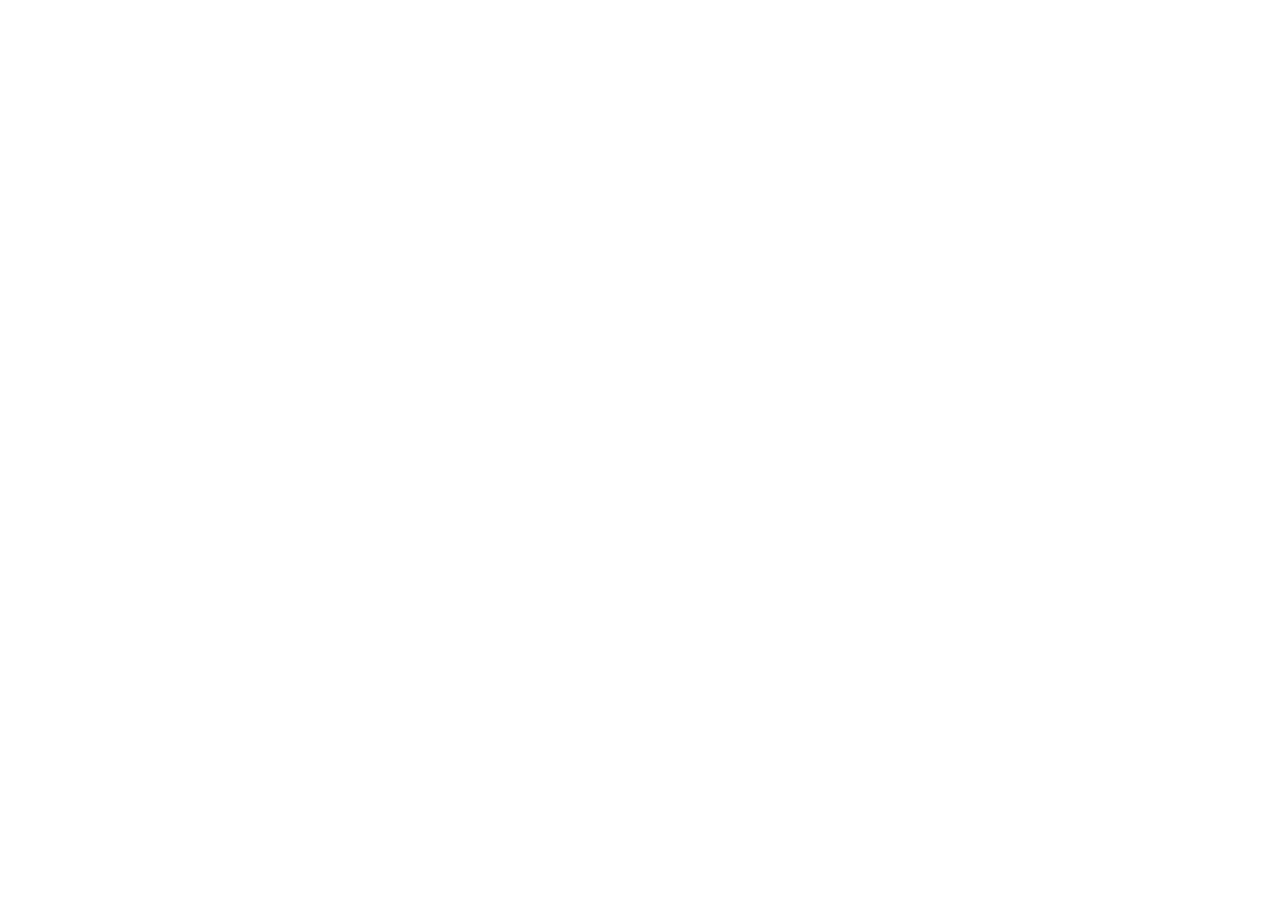
==== index.html @ e008097b "CSS_Selector" ====
<!DOCTYPE html>
<html lang="ko">
<head>
    <meta charset="UTF-8">
    <meta name="viewport" content="width=device-width, initial-scale=1.0">
    <title>CSS 선택자</title>
</head>
<body>
    
</body>
</html>
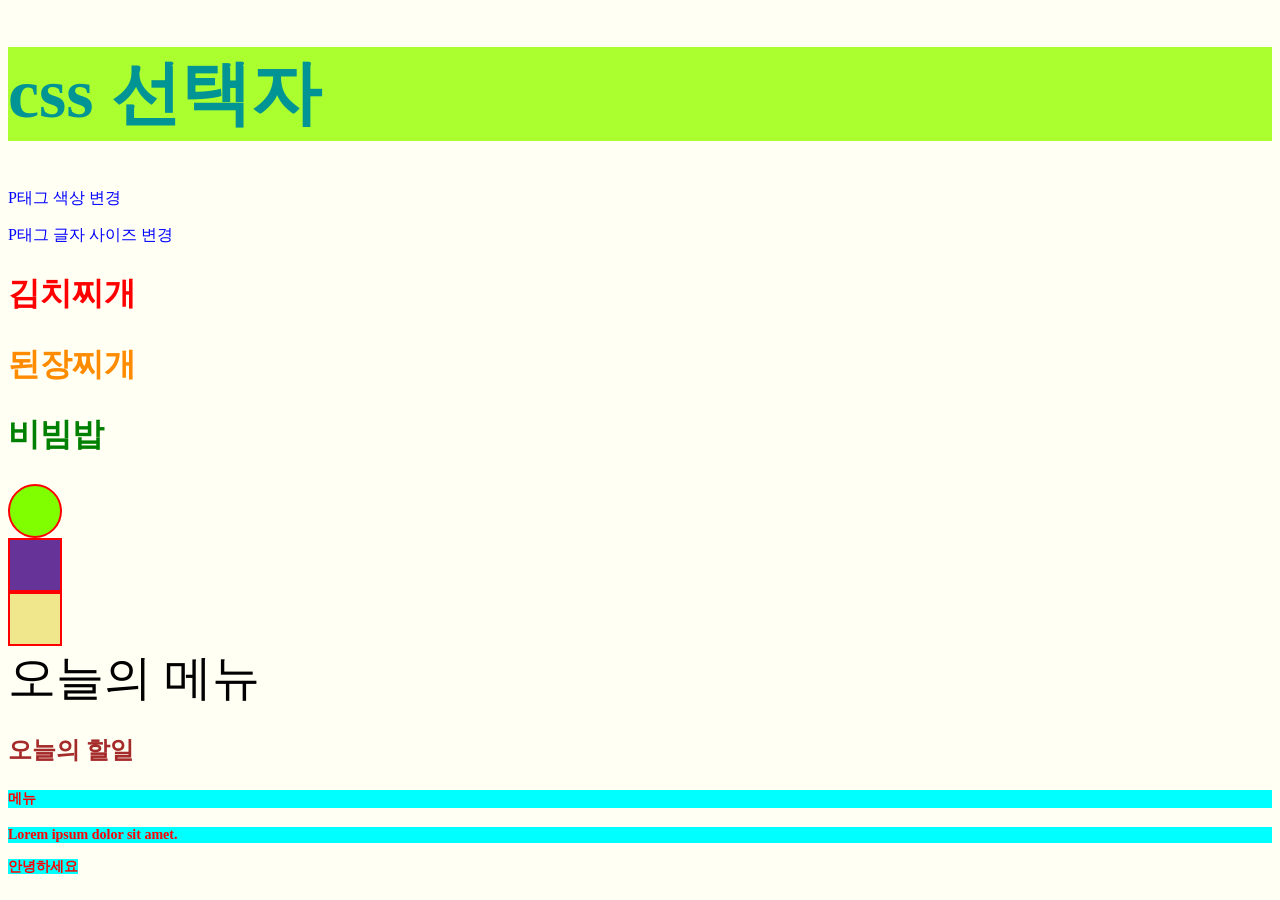
==== commit 3bc7ccae: "CSS 선택자(태그, 클래스, 아이디, 자손, 자식)" ====
--- a/index.html
+++ b/index.html
@@ -1,11 +1,33 @@
-<!DOCTYPE html>
+<!doctype html>
 <html lang="ko">
-<head>
-    <meta charset="UTF-8">
-    <meta name="viewport" content="width=device-width, initial-scale=1.0">
+  <head>
+    <meta charset="UTF-8" />
+    <meta name="viewport" content="width=device-width, initial-scale=1.0" />
     <title>CSS 선택자</title>
-</head>
-<body>
-    
+    <!-- link = CSS 파일 연결  -->
+    <link rel="stylesheet" href="main.css" />
+  </head>
+  <body>
+    <!-- 태그 선택자  -->
+    <h1>css 선택자</h1>
+    <p>P태그 색상 변경</p>
+    <p>P태그 글자 사이즈 변경</p>
+    <!-- 클래스 선택자  -->
+    <h2 class="menu1">김치찌개</h2>
+    <h2 class="menu2">된장찌개</h2>
+    <h2 class="menu3">비빔밥</h2>
+    <!-- div.A = class "A" 를 가진 div 태그 생성  -->
+    <div class="box box1"></div>
+    <div class="box box2"></div>
+    <div class="box box3"></div>
+    <!-- 아이디 선택자  -->
+    <span id="title">오늘의 메뉴</span>
+    <p id="title2"> 오늘의 할일</p>
+    <!-- hn#A = id "A" 를 가진 hn 태그 생성 -->
+    <h3 id="subtitle" class="subtitle subtitle2"> </h3>
+    <!-- 여러 선택자 한번에 선택 -->
+    <h4> 메뉴 </h4>
+    <p class="desc"> Lorem ipsum dolor sit amet. </p>
+        <span class="smalltitle"> 안녕하세요 </span>
 </body>
-</html>+</html>
--- a/main.css
+++ b/main.css
@@ -0,0 +1,60 @@
+@charset "utf-8" ; 
+/* 태그 선택자  */
+body{
+    background-color: rgba(255, 255, 0, 0.048);
+}
+h1{
+    color: rgb(0, 148, 148);
+    font-size: 70px;
+    background-color: rgb(172, 255, 47);
+}
+p{
+    color: blue;
+}
+/* 클래스 선택자  */
+h2{
+    font-size: 32px;
+}
+.menu1{
+    color: red;
+}
+.menu2{
+    color: darkorange;
+}
+.menu3{
+    color: green;
+}
+.box{
+    width: 50px;
+    height: 50px;
+    background-color: aqua;
+    border: 2px solid red;
+}
+.box1{
+    background-color: chartreuse;
+    border-radius: 50%;
+}
+.box2{
+    background-color: rebeccapurple ;
+}
+.box3{
+    background-color: khaki;
+}
+/* 아이디 선택자 */
+#title{
+    font-size: 48px;
+}
+#title2{
+    color: brown;
+    font-size: 24px;
+    font-weight: bold;
+}
+/* 여러 선택자 한번에 할때 ,  */
+h4, 
+.smalltitle , 
+.desc{
+    font-size: 14px;
+    color: red;
+    background-color: aqua;
+    font-weight: 600;
+}
